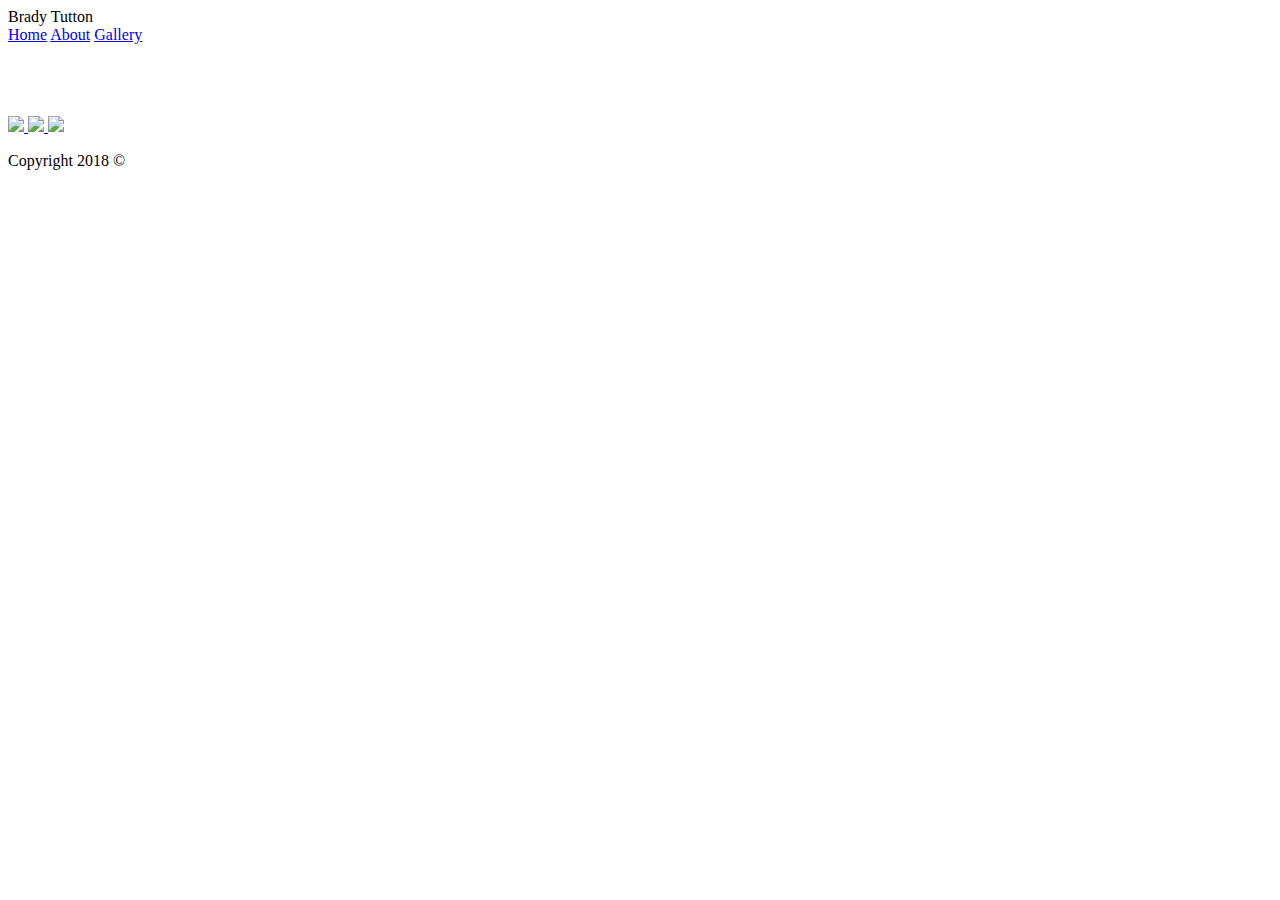
==== gallery.html @ 979eefc2 "I added the mainpage and the gallery page" ====
<!DOCTYPE html>
<html>
    <head>
        <meta charset="utf-8"/>
        <title> </title>
        <link rel="stylesheet" href="css/style.css" type="text/css" />
    </head>
    <body>
        <div class="header">Brady Tutton</div>
        <div class=navbar>
             <a href="mainpage.html">Home</a>
             <a href="about.html">About</a>
             <a href="gallery.html">Gallery</a>
        </div>
        <div class="gallery">
            <div class="thumbnail">
                <img class="thumbnail-image" src="">
            </div>
            <div class="thumbnail">
                <img class="thumbnail-image" src="">
            </div>
            <div class="thumbnail">
                <img class="thumbnail-image" src="">
            </div>
            <div class="thumbnail">
                <img class="thumbnail-image" src="">
            </div>
        </div>
        <div class="footer">
            <div class="social">
                <a href="#">
                    <img class="social-image" src="https://upload.wikimedia.org/wikipedia/commons/thumb/c/c2/F_icon.svg/2000px-F_icon.svg.png">
                </a>
                <a href="#">
                    <img class="social-image" src="http://goinkscape.com/wp-content/uploads/2015/07/twitter-logo-final.png">
                </a>
                <a href="#">
                    <img class="social-image" src="https://instagram-brand.com/wp-content/uploads/2016/11/app-icon2.png">
                </a>
            </div>
            <div>
                <p>Copyright 2018 &copy</p>
            </div>
        </div>
        <script src="https://ajax.googleapis.com/ajax/libs/jquery/3.3.1/jquery.min.js"></script>
        <script type="text/javascript" src="js/script.js"></script>
    </body>
</html>
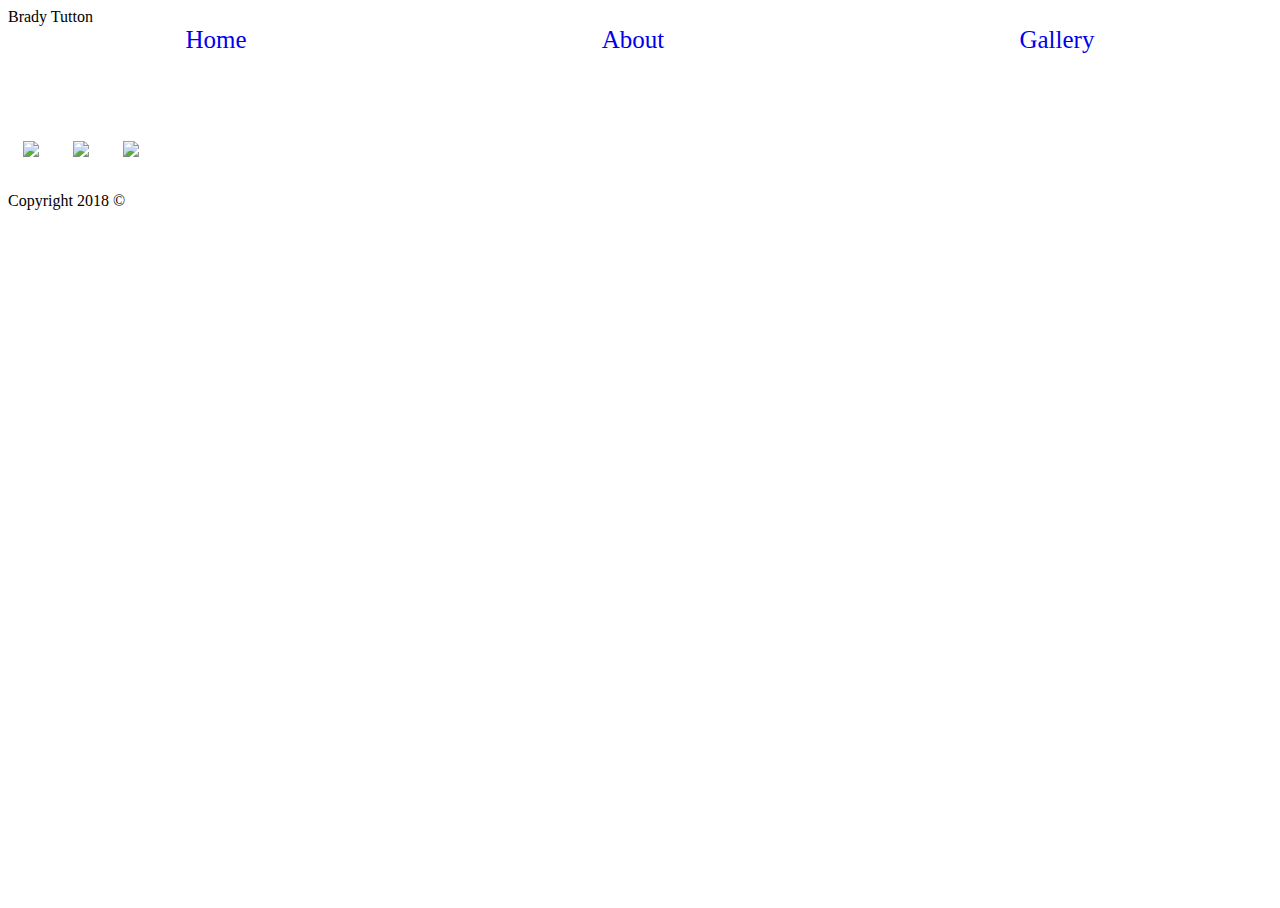
==== commit ddef1614: "I worked on centering the links on the page and adding a photo" ====
--- a/gallery.html
+++ b/gallery.html
@@ -28,13 +28,13 @@
         </div>
         <div class="footer">
             <div class="social">
-                <a href="#">
+                <a href="https://www.facebook.com/InRealLifeOfficial/">
                     <img class="social-image" src="https://upload.wikimedia.org/wikipedia/commons/thumb/c/c2/F_icon.svg/2000px-F_icon.svg.png">
                 </a>
-                <a href="#">
+                <a href="https://twitter.com/bradytutton?lang=en">
                     <img class="social-image" src="http://goinkscape.com/wp-content/uploads/2015/07/twitter-logo-final.png">
                 </a>
-                <a href="#">
+                <a href="https://www.instagram.com/brady/">
                     <img class="social-image" src="https://instagram-brand.com/wp-content/uploads/2016/11/app-icon2.png">
                 </a>
             </div>
--- a/css/style.css
+++ b/css/style.css
@@ -0,0 +1,31 @@
+html {
+    height: 100%;
+}
+
+body {
+    height: 100%;
+    background: url("https://image.freepik.com/foto-gratis/papel-color-abstracto-fondo-papel-pastel-colorido-creativo_6529-284.jpg");
+}
+a {
+    text-decoration: none;
+}
+
+.navbar{
+    display: flex;
+    justify-content: space-around;
+    font-size: 25px;
+}
+
+.main {
+    height: 100%;
+}
+.social-image{
+    width: 30px;
+    margin: 15px;
+}
+
+h1{
+    display: flex;
+    justify-content: center;
+    font-size: 40px;
+}
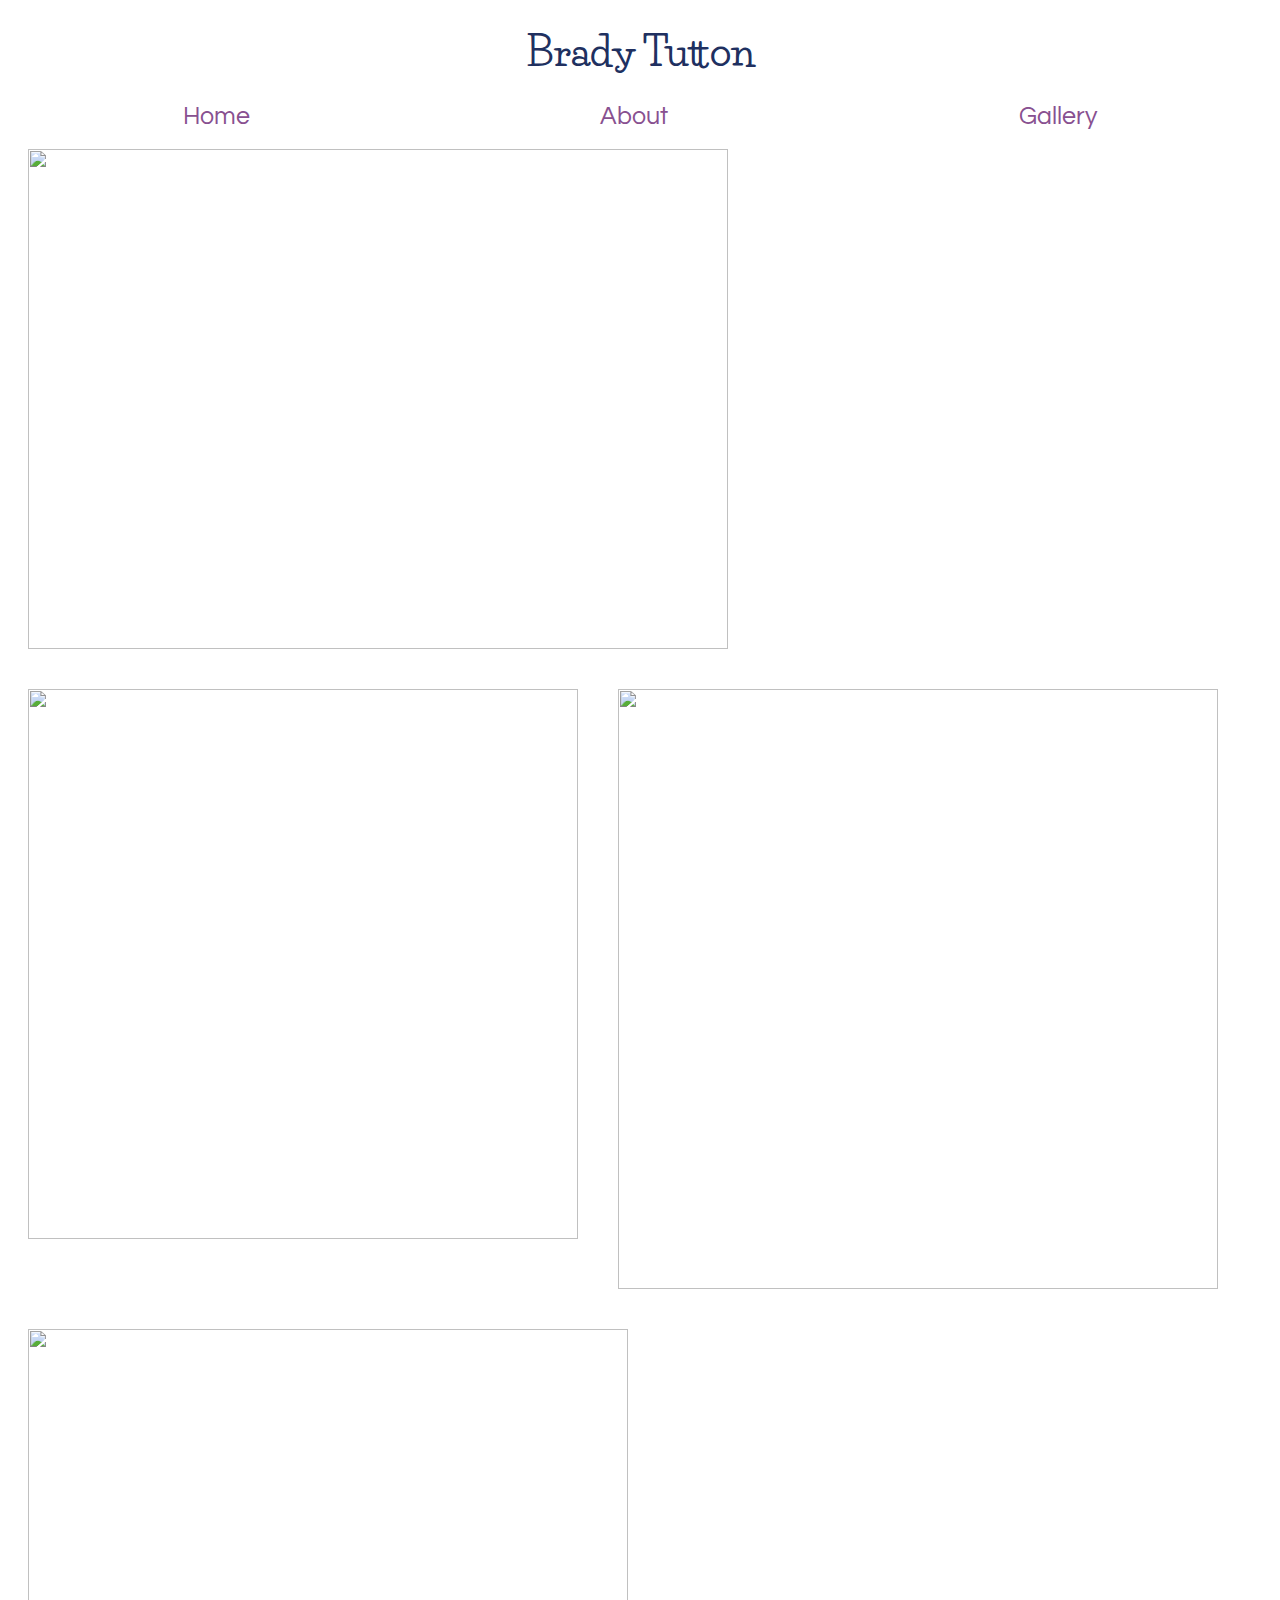
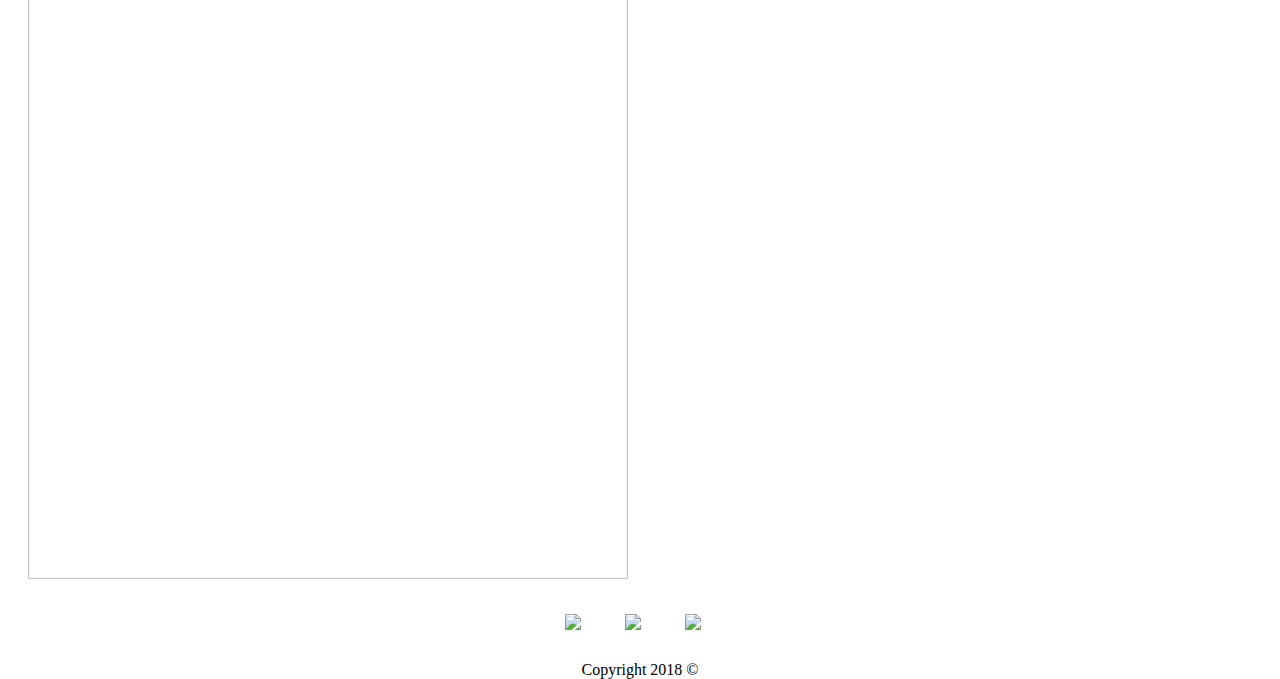
==== commit 93bc267b: "finished my project" ====
--- a/gallery.html
+++ b/gallery.html
@@ -3,10 +3,11 @@
     <head>
         <meta charset="utf-8"/>
         <title> </title>
+        <link href="https://fonts.googleapis.com/css?family=Life+Savers|Questrial|Poiret+One" rel="stylesheet">
         <link rel="stylesheet" href="css/style.css" type="text/css" />
     </head>
     <body>
-        <div class="header">Brady Tutton</div>
+        <div class="header"><h1>Brady Tutton</h1></div>
         <div class=navbar>
              <a href="mainpage.html">Home</a>
              <a href="about.html">About</a>
@@ -14,16 +15,16 @@
         </div>
         <div class="gallery">
             <div class="thumbnail">
-                <img class="thumbnail-image" src="">
+                <img class="thumbnail-image" id="img1" src="https://www.starlight.org/wp-content/uploads/2017/10/thisHeaderPhoto.jpg">
             </div>
             <div class="thumbnail">
-                <img class="thumbnail-image" src="">
+                <img class="thumbnail-image" id="img2" src="https://scontent-frx5-1.cdninstagram.com/vp/3db8fd586dc75d1afd087590c2723cea/5C5BD76F/t51.2885-15/sh0.08/e35/c109.0.861.861/s640x640/42406097_253277555534405_1359601817674854116_n.jpg">
             </div>
             <div class="thumbnail">
-                <img class="thumbnail-image" src="">
+                <img class="thumbnail-image" id="img3" src="https://scontent-frx5-1.cdninstagram.com/vp/c6e258702d937f9a5fab300b204b9ce5/5C442427/t51.2885-15/sh0.08/e35/c61.0.957.957/s640x640/41120860_1745973075501121_2079963096325724428_n.jpg">
             </div>
             <div class="thumbnail">
-                <img class="thumbnail-image" src="">
+                <img class="thumbnail-image" id="img4" src="https://fsb.zobj.net/crop.php?r=QyeIbHmtLARSukwkKTGc0b0ri_OpVakYM3Ns_uEe9LRODOdBlBYbMyqWZJXjnxDJ966qYCZknzMaSDDnzn7a46y_j2xBhx3YPcwimmChfKsR5mD7WImTSt4ANJJQB4vFMISIKIlk3AqyYCtx">
             </div>
         </div>
         <div class="footer">
--- a/css/style.css
+++ b/css/style.css
@@ -5,9 +5,12 @@
 body {
     height: 100%;
     background: url("https://image.freepik.com/foto-gratis/papel-color-abstracto-fondo-papel-pastel-colorido-creativo_6529-284.jpg");
+    background-size: cover;
 }
-a {
+a{
     text-decoration: none;
+    font-family: 'Questrial', sans-serif;
+    color: #885090;
 }
 
 .navbar{
@@ -23,9 +26,60 @@
     width: 30px;
     margin: 15px;
 }
+.social{
+    display: flex;
+    justify-content: center;
+}
+p{
+    text-align: center;
+}
+h2{
+    font-family: 'Poiret One', cursive;
+    text-align: center;
+
+}
 
 h1{
     display: flex;
     justify-content: center;
     font-size: 40px;
+    font-family: 'Life Savers', cursive;
+    color: #203060;
 }
+
+img{
+    display: block;
+    margin-left: auto;
+    margin-right: auto;
+}
+.gallery{
+    display: flex;
+    flex-flow: row wrap;
+}
+.thumbnail-image{
+    display: block;
+    margin-left: auto;
+    margin-right: auto;
+    height: 600px;
+    width: 650px;
+    padding: 20px;
+    justify-content: center;
+}
+
+#img1{
+    height: 500px;
+    width: 700px;
+    justify-content: center;
+}
+#img4{
+    height: 850px;
+    width: 600px;
+}
+#img2{
+    height: 550px;
+    width: 550px;
+}
+#img3{
+   height: 600px;
+   width: 600px; 
+}
